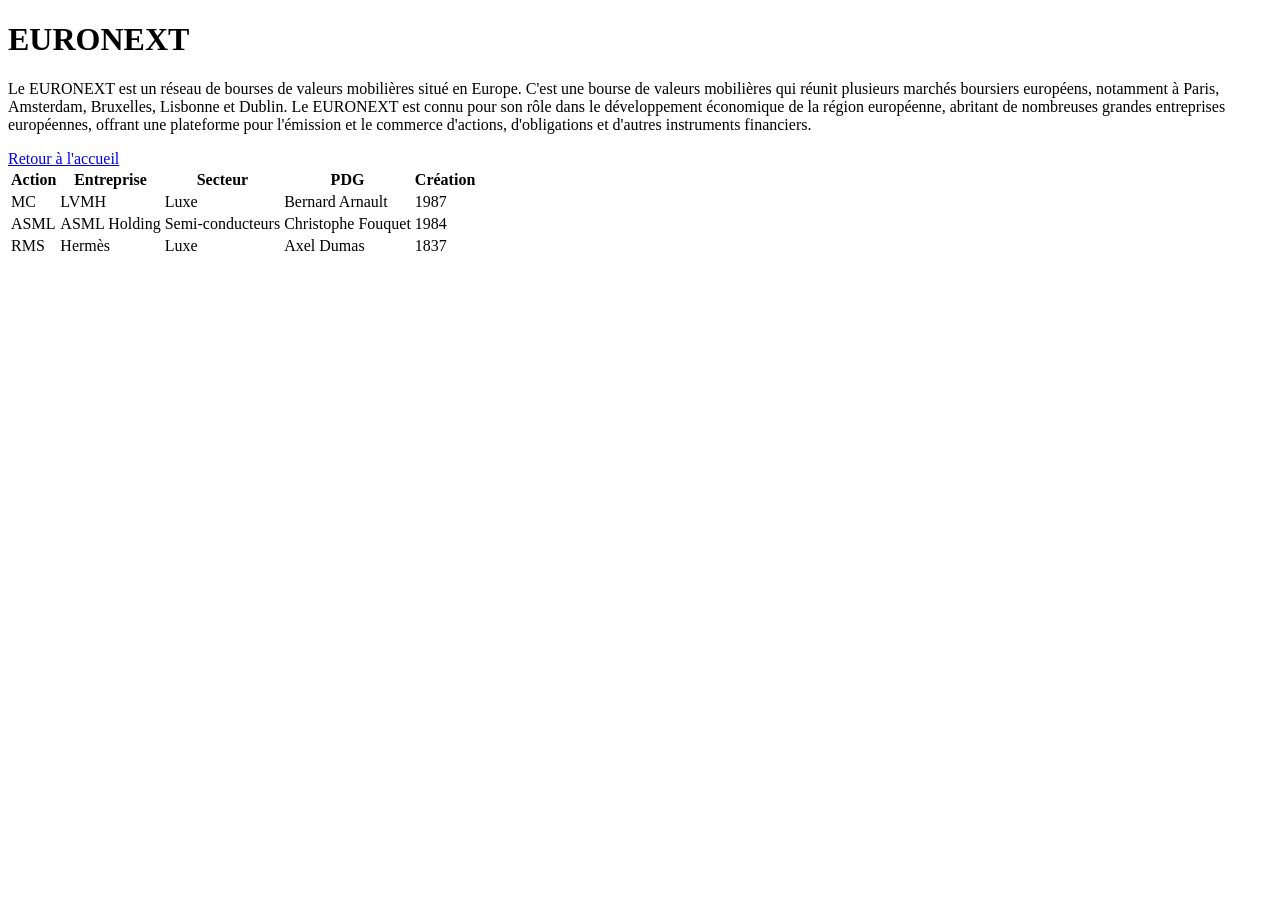
==== Euronext.html @ 0093c4a6 "Ajout de la structure HTML du projet" ====
<!DOCTYPE html>
<html lang="fr">

<head>
    <meta charset="UTF-8">
    <title>EURONEXT</title>
</head>

<body>
    <h1>EURONEXT</h1>
    <p>Le EURONEXT est un réseau de bourses de valeurs mobilières situé en Europe. C'est une bourse de valeurs mobilières qui réunit plusieurs marchés boursiers européens, notamment à Paris, Amsterdam, Bruxelles, Lisbonne et Dublin. Le EURONEXT est connu pour son rôle dans le développement économique de la région européenne, abritant de nombreuses grandes entreprises européennes, offrant une plateforme pour l'émission et le commerce d'actions, d'obligations et d'autres instruments financiers.</p>
    <a href="index.html">Retour à l'accueil</a>

    <table>

    <thead>
        <tr>
            <th>Action</th>
            <th>Entreprise</th>
            <th>Secteur</th>
            <th>PDG</th>
            <th>Création</th>
        </tr>
    </thead>

    <tbody>
        <tr>
            <td>MC</td>
            <td>LVMH</td>
            <td>Luxe</td>
            <td>Bernard Arnault</td>
            <td>1987</td>
        </tr>
        <tr>
            <td>ASML</td>
            <td>ASML Holding</td>
            <td>Semi-conducteurs</td>
            <td>Christophe Fouquet</td>
            <td>1984</td>
        </tr>
        <tr>
            <td>RMS</td>
            <td>Hermès</td>
            <td>Luxe</td>
            <td>Axel Dumas</td>
            <td>1837</td>
    </tbody>

    </table>
    
</body>
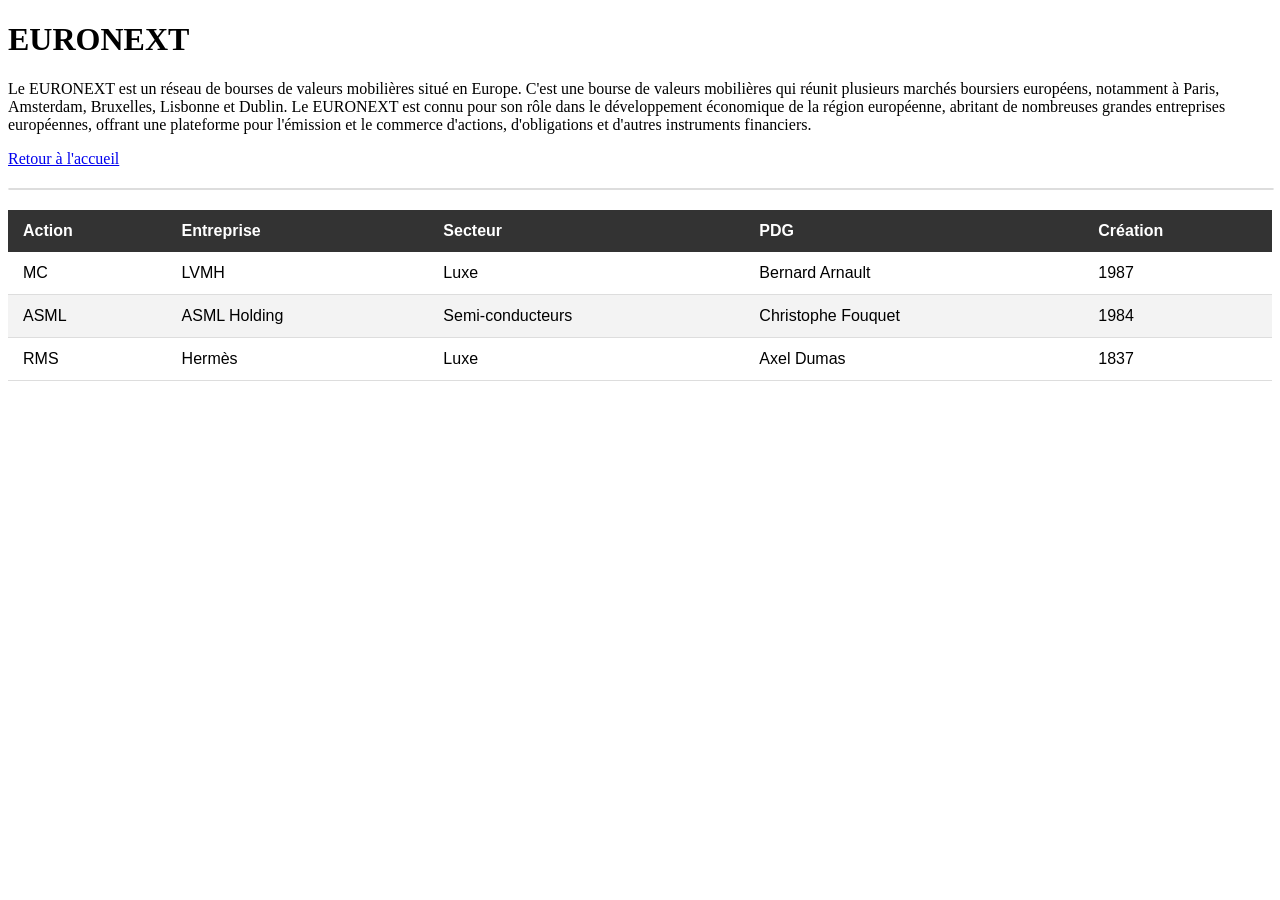
==== commit 19f593ff: "Automatisation Python et stylisation CSS 1. Script Python : Passage à une gestion par dictionnaire p" ====
--- a/Euronext.html
+++ b/Euronext.html
@@ -4,12 +4,15 @@
 <head>
     <meta charset="UTF-8">
     <title>EURONEXT</title>
+    <link rel="stylesheet" href="style.css">
+    <meta name="viewport" content="width=device-width, initial-scale=1.0">
 </head>
 
 <body>
     <h1>EURONEXT</h1>
     <p>Le EURONEXT est un réseau de bourses de valeurs mobilières situé en Europe. C'est une bourse de valeurs mobilières qui réunit plusieurs marchés boursiers européens, notamment à Paris, Amsterdam, Bruxelles, Lisbonne et Dublin. Le EURONEXT est connu pour son rôle dans le développement économique de la région européenne, abritant de nombreuses grandes entreprises européennes, offrant une plateforme pour l'émission et le commerce d'actions, d'obligations et d'autres instruments financiers.</p>
     <a href="index.html">Retour à l'accueil</a>
+    <div class="table-container"></div>
 
     <table>
 
@@ -23,6 +26,7 @@
         </tr>
     </thead>
 
+    <!-- DEBUT_TABLEAU-->
     <tbody>
         <tr>
             <td>MC</td>
@@ -45,8 +49,11 @@
             <td>Axel Dumas</td>
             <td>1837</td>
     </tbody>
+    <!-- FIN_TABLEAU-->
 
     </table>
+ 
+    </div>
     
 </body>
 
--- a/style.css
+++ b/style.css
@@ -0,0 +1,41 @@
+
+/* .table-container rend le tableau lisible sur le telephone */
+.table-container {
+    width: 100%;           /* Prend toute la largeur disponible */
+    overflow-x: auto;      /* Active le glissement horizontal sur mobile */
+    margin: 20px 0;        /* Ajoute de l'espace en haut et en bas */
+    border: 1px solid #ddd; /* Optionnel : une petite bordure pour délimiter la zone */
+    border-radius: 8px;    /* Optionnel : pour des coins arrondis plus modernes */
+}
+
+
+table {
+    width: 100%;
+    border-collapse: collapse;
+    margin: 20px 0;
+    min-width: 600px;      /* IMPORTANT : Empêche le tableau de s'écraser sur mobile */
+    font-family: Arial, sans-serif;
+    font-family: sans-serif; /* Police propre et moderne */
+}
+
+th {
+    background-color: #333; /* Fond sombre pour l'en-tête */
+    color: white;
+    padding: 12px 15px;
+    text-align: left;
+}
+
+td {
+    padding: 12px 15px;
+    border-bottom: 1px solid #ddd; /* Ligne fine entre les données */
+}
+
+/* Une ligne sur deux en gris très clair */
+tr:nth-child(even) {
+    background-color: #f3f3f3;
+}
+
+/* Petit effet au survol de la souris */
+tr:hover {
+    background-color: #e9e9e9;
+}
